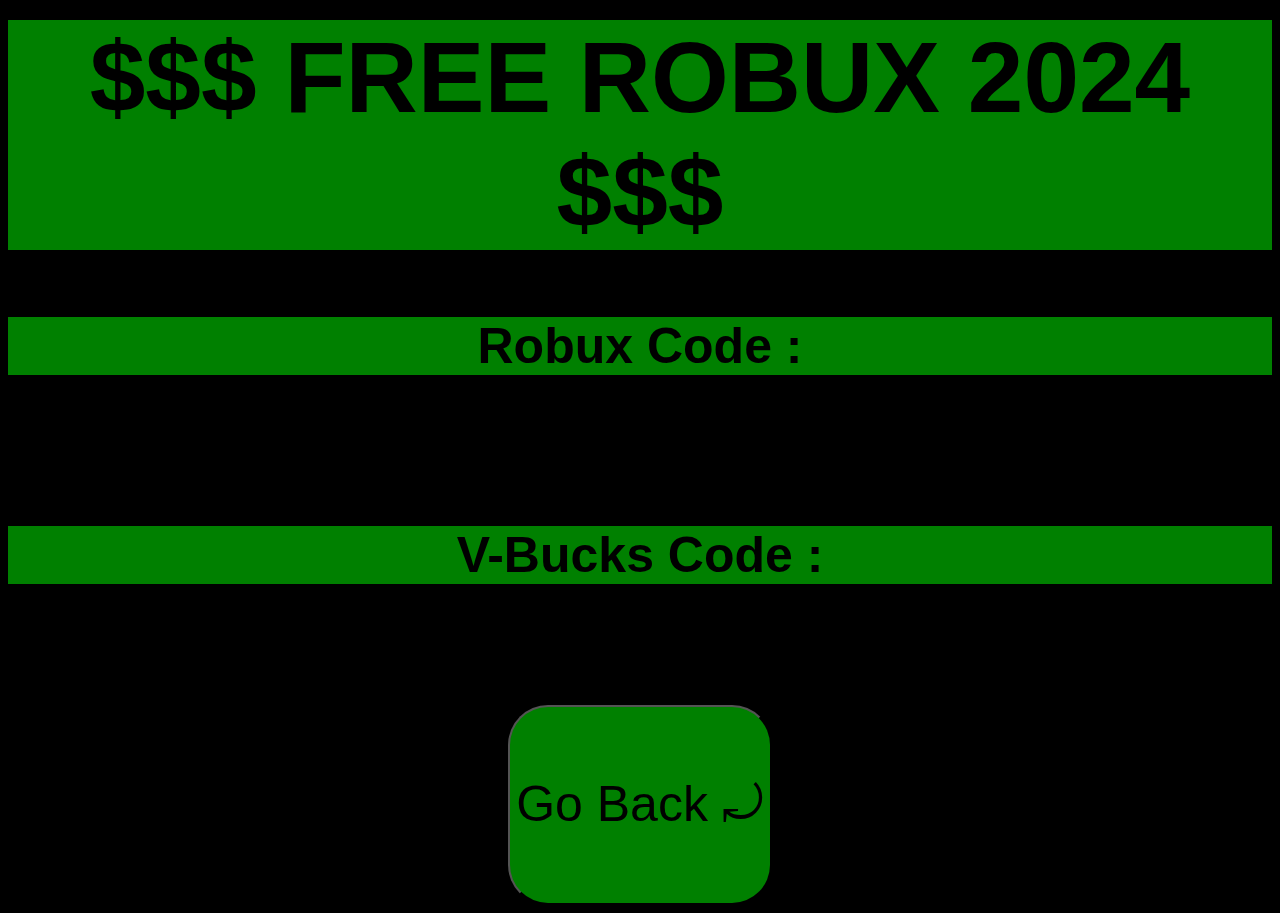
==== robux.html @ d6fa05e7 "Add files via upload" ====
<!DOCTYPE html>
<html>
    <head>
        <link rel="stylesheet" href="style.css" type="text/css">
        <title>$$$ FREE ROBUX 2024 $$$</title>
    </head>
    <body>
        <h1 id="free">$$$ FREE ROBUX 2024 $$$</h1>

        <h4 id="task">Robux Code : </h4>
        <br>
        <h4 id="task">V-Bucks Code : </h4>
        <br>
        <br>
        <br>
        <a href="task3.html"><button class="button" style="font-size: 50px; background-color: green;border-radius: 40px;">Go Back &#10558</button></a>
        <script src="main.js"></script>
    </body>
</html>
---- style.css ----
#free {
    text-align: center;
    width:100%;
    font-size: 100px;
    background-color: green;
    margin-top: 20px;
}
body {
    background-color: black;
    text-align: center;
    font-family: 'Trebuchet MS', 'Lucida Sans Unicode', 'Lucida Grande', 'Lucida Sans', Arial, sans-serif;
}

.button {
    height: 200px;
    font-family: 'Trebuchet MS', 'Lucida Sans Unicode', 'Lucida Grande', 'Lucida Sans', Arial, sans-serif;
}
#task {
    float
    width:25%;
    font-size: 50px;
    background-color: green;
}
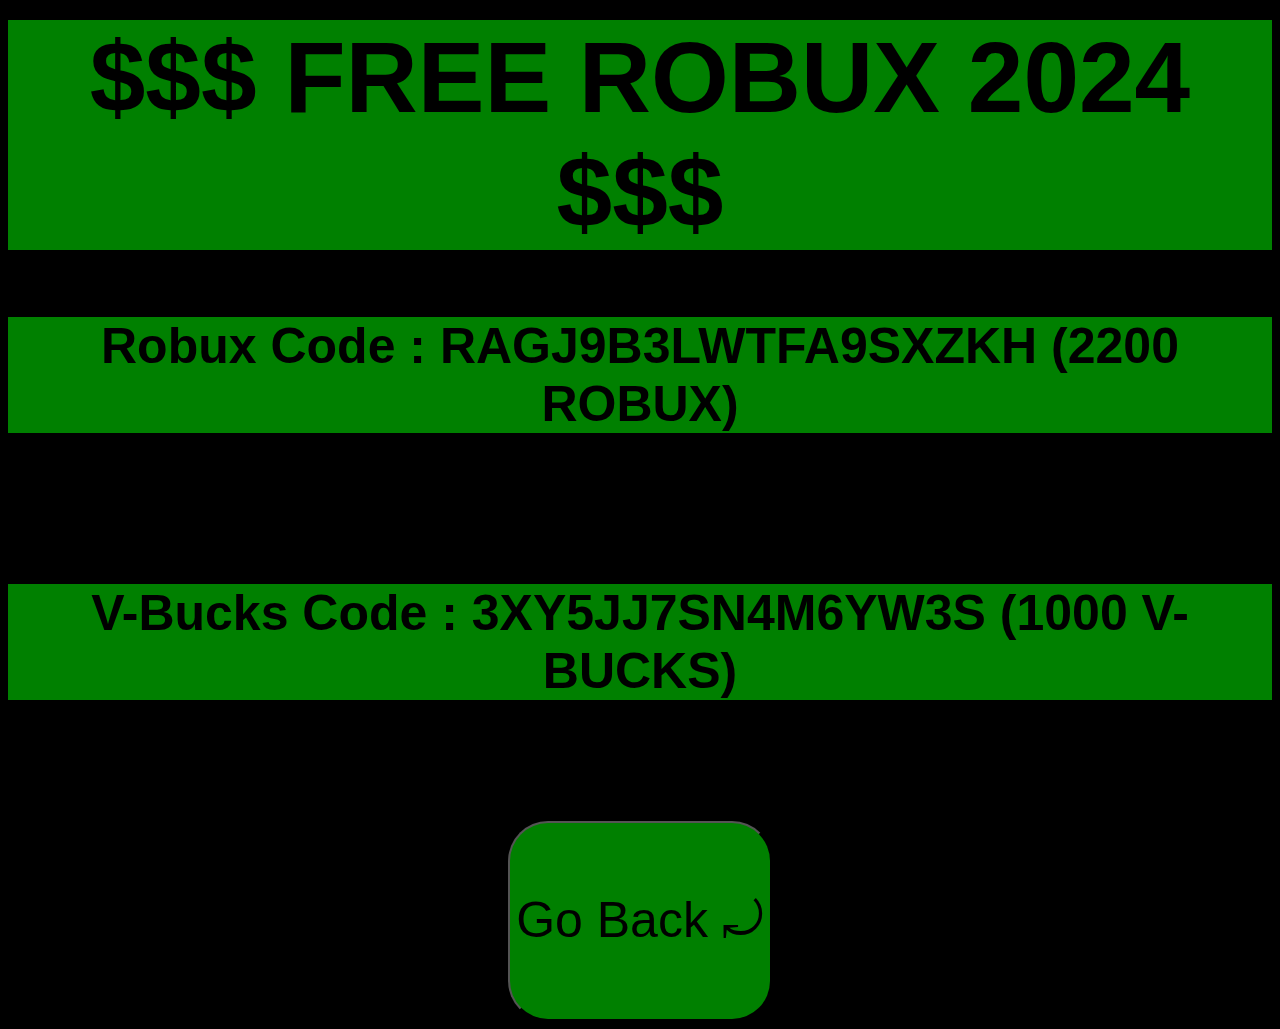
==== commit a0d3fdf8: "Update robux.html" ====
--- a/robux.html
+++ b/robux.html
@@ -7,13 +7,13 @@
     <body>
         <h1 id="free">$$$ FREE ROBUX 2024 $$$</h1>
 
-        <h4 id="task">Robux Code : </h4>
+        <h4 id="task">Robux Code : RAGJ9B3LWTFA9SXZKH (2200 ROBUX)</h4>
         <br>
-        <h4 id="task">V-Bucks Code : </h4>
+        <h4 id="task">V-Bucks Code : 3XY5JJ7SN4M6YW3S (1000 V-BUCKS)</h4>
         <br>
         <br>
         <br>
         <a href="task3.html"><button class="button" style="font-size: 50px; background-color: green;border-radius: 40px;">Go Back &#10558</button></a>
         <script src="main.js"></script>
     </body>
-</html>+</html>
